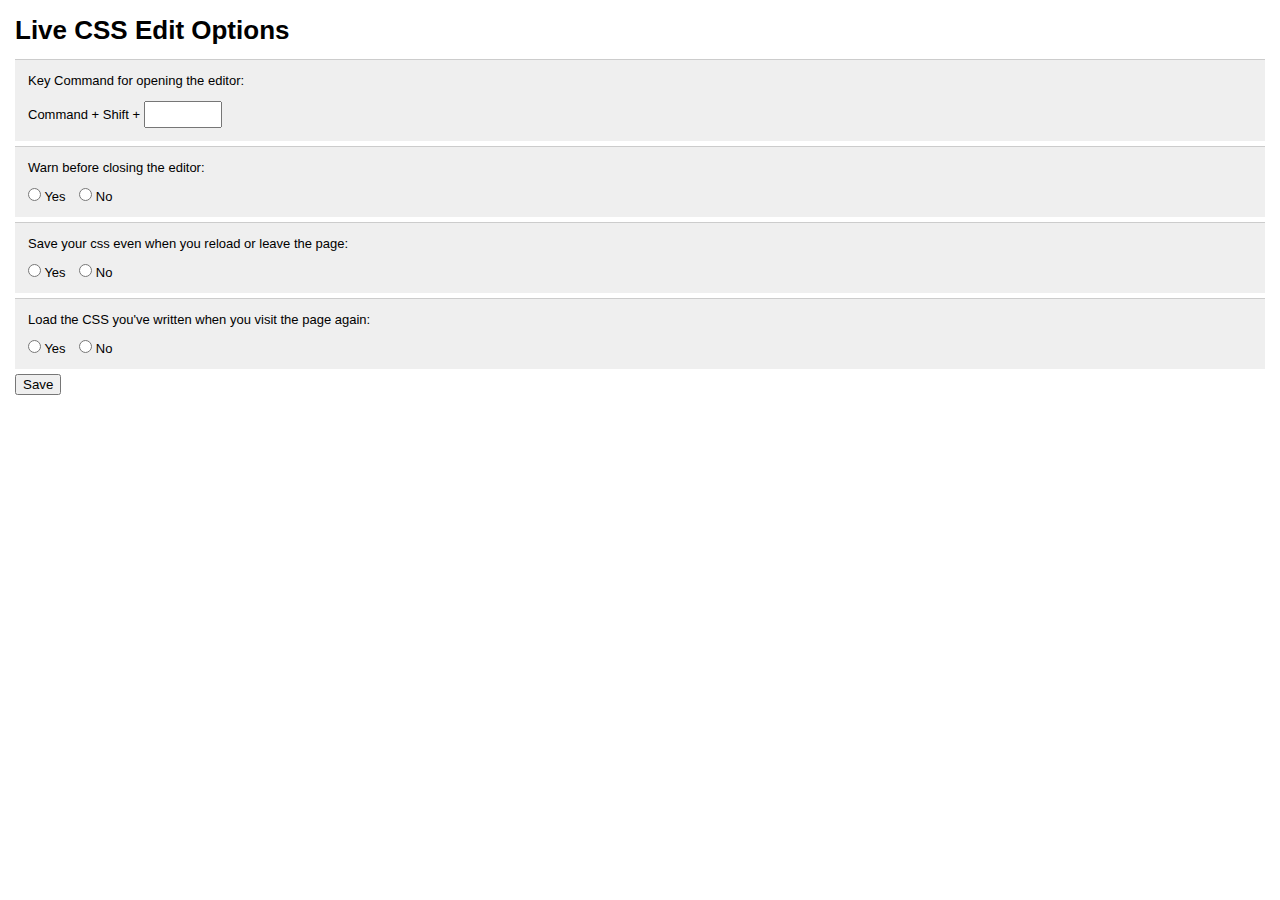
==== chrome/source/options.html @ 904d98c7 "Fix the options page to work with the new manifest safety settings" ====
<html>
<head>
  <title>Live CSS Edit Options</title>
  <style type="text/css" media="screen">
    /*
    Copyright (c) 2010, Yahoo! Inc. All rights reserved.
    Code licensed under the BSD License:
    http://developer.yahoo.com/yui/license.html
    version: 3.3.0
    build: 3167
    */
    html{color:#000;background:#FFF;}body,div,dl,dt,dd,ul,ol,li,h1,h2,h3,h4,h5,h6,pre,code,form,fieldset,legend,input,textarea,p,blockquote,th,td{margin:0;padding:0;}table{border-collapse:collapse;border-spacing:0;}fieldset,img{border:0;}address,caption,cite,code,dfn,em,strong,th,var{font-style:normal;font-weight:normal;}li{list-style:none;}caption,th{text-align:left;}h1,h2,h3,h4,h5,h6{font-size:100%;font-weight:normal;}q:before,q:after{content:'';}abbr,acronym{border:0;font-variant:normal;}sup{vertical-align:text-top;}sub{vertical-align:text-bottom;}input,textarea,select{font-family:inherit;font-size:inherit;font-weight:inherit;}input,textarea,select{*font-size:100%;}legend{color:#000;}

    /* Written by Jeremy Baker */
    body { font-family: arial; font-size: 13px; padding: 15px; }
    fieldset { padding: 1em; border-width: 0; border-top: 1px solid #ccc; background-color: #efefef; margin-bottom: 5px; }
    label { padding-right: 10px;  }
    h1 { font-size: 2em; font-weight: bold; margin-bottom: 0.5em; margin-}
    p { margin-bottom: 1em; }
    input[type="text"] { width: 6em; padding: 4px; }
  </style>
  <script type="text/javascript" src="options.js"></script>
</head>
<body>

<h1 data-message="optionsHeader">Live CSS Edit Options</h1>

<fieldset>
  <p><label for="keycode-string" data-message="optionsKeyCommandLabel">Key Command for opening the editor:</label></p>
  <span data-message="optionsKeyCommandKeys">Command + Shift + </span><input type="text" id="keycode-string" onkeydown="return getKeyCode(event);"> <input type="hidden" id="keycode-value">
</fieldset>

<fieldset>
  <p data-message="optionsWarnLabel">Warn before closing the editor:</p>
  <input type="radio" name="warn" id="warn-yes"> <label for="warn-yes" data-message="optionsYes">Yes</label>
  <input type="radio" name="warn" id="warn-no"> <label for="warn-no" data-message="optionsNo">No</label>
</fieldset>

<fieldset>
  <p data-message="optionsSaveLabel">Save your css even when you reload or leave the page:</p>
  <input type="radio" name="save" id="save-yes"> <label for="save-yes" data-message="optionsYes">Yes</label>
  <input type="radio" name="save" id="save-no"> <label for="save-no" data-message="optionsNo">No</label>
</fieldset>

<fieldset>
  <p data-message="optionsModifyLabel">Load the CSS you've written when you visit the page again:</p>
  <input type="radio" name="modify" id="modify-yes"> <label for="modify-yes" data-message="optionsYes">Yes</label>
  <input type="radio" name="modify" id="modify-no"> <label for="modify-no" data-message="optionsNo">No</label>
</fieldset>

<p><button id="save-button" data-message="optionsSaveButton">Save</button></p>
</body>
</html>
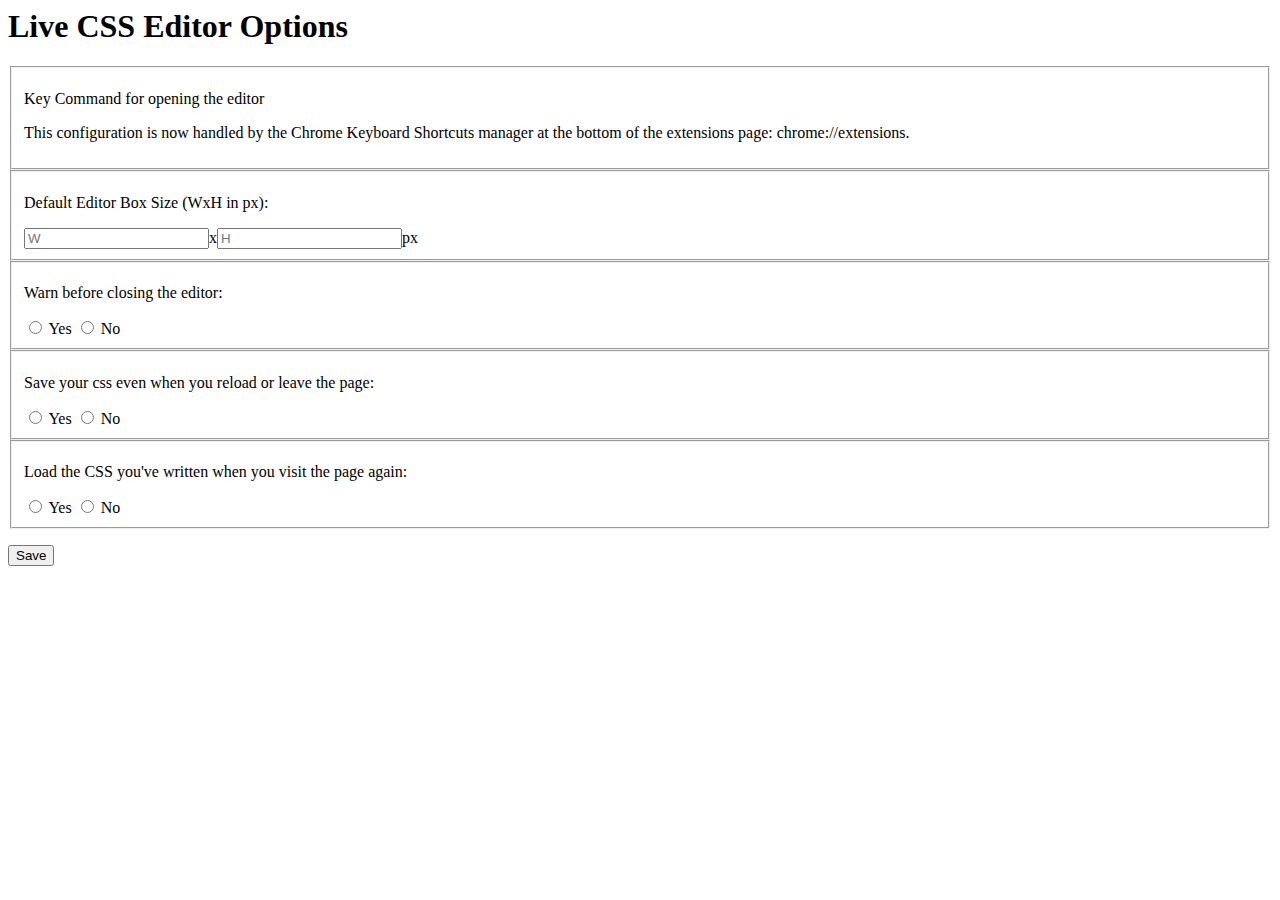
==== commit a4f518c5: "Merge pull request #10 from jhubert/key-commands" ====
--- a/chrome/source/options.html
+++ b/chrome/source/options.html
@@ -1,33 +1,21 @@
 <html>
 <head>
   <title>Live CSS Edit Options</title>
-  <style type="text/css" media="screen">
-    /*
-    Copyright (c) 2010, Yahoo! Inc. All rights reserved.
-    Code licensed under the BSD License:
-    http://developer.yahoo.com/yui/license.html
-    version: 3.3.0
-    build: 3167
-    */
-    html{color:#000;background:#FFF;}body,div,dl,dt,dd,ul,ol,li,h1,h2,h3,h4,h5,h6,pre,code,form,fieldset,legend,input,textarea,p,blockquote,th,td{margin:0;padding:0;}table{border-collapse:collapse;border-spacing:0;}fieldset,img{border:0;}address,caption,cite,code,dfn,em,strong,th,var{font-style:normal;font-weight:normal;}li{list-style:none;}caption,th{text-align:left;}h1,h2,h3,h4,h5,h6{font-size:100%;font-weight:normal;}q:before,q:after{content:'';}abbr,acronym{border:0;font-variant:normal;}sup{vertical-align:text-top;}sub{vertical-align:text-bottom;}input,textarea,select{font-family:inherit;font-size:inherit;font-weight:inherit;}input,textarea,select{*font-size:100%;}legend{color:#000;}
-
-    /* Written by Jeremy Baker */
-    body { font-family: arial; font-size: 13px; padding: 15px; }
-    fieldset { padding: 1em; border-width: 0; border-top: 1px solid #ccc; background-color: #efefef; margin-bottom: 5px; }
-    label { padding-right: 10px;  }
-    h1 { font-size: 2em; font-weight: bold; margin-bottom: 0.5em; margin-}
-    p { margin-bottom: 1em; }
-    input[type="text"] { width: 6em; padding: 4px; }
-  </style>
+  <link rel="stylesheet" type="text/css" href="options.css">
   <script type="text/javascript" src="options.js"></script>
 </head>
 <body>
 
-<h1 data-message="optionsHeader">Live CSS Edit Options</h1>
+<h1 data-message="optionsHeader">Live CSS Editor Options</h1>
 
 <fieldset>
-  <p><label for="keycode-string" data-message="optionsKeyCommandLabel">Key Command for opening the editor:</label></p>
-  <span data-message="optionsKeyCommandKeys">Command + Shift + </span><input type="text" id="keycode-string" onkeydown="return getKeyCode(event);"> <input type="hidden" id="keycode-value">
+  <p><label for="keycode-string" data-message="optionsKeyCommandLabel">Key Command for opening the editor</label></p>
+  <p>This configuration is now handled by the Chrome Keyboard Shortcuts manager at the bottom of the extensions page: chrome://extensions.</p>
+</fieldset>
+
+<fieldset>
+  <p><label for="box-size-w" data-message="optionsBoxSizeLabel">Default Editor Box Size (WxH in px):</label></p>
+  <input type="text" id="box-size-w" placeholder="W">x<input type="text" id="box-size-h" placeholder="H">px
 </fieldset>
 
 <fieldset>
@@ -50,4 +38,4 @@
 
 <p><button id="save-button" data-message="optionsSaveButton">Save</button></p>
 </body>
-</html>+</html>
